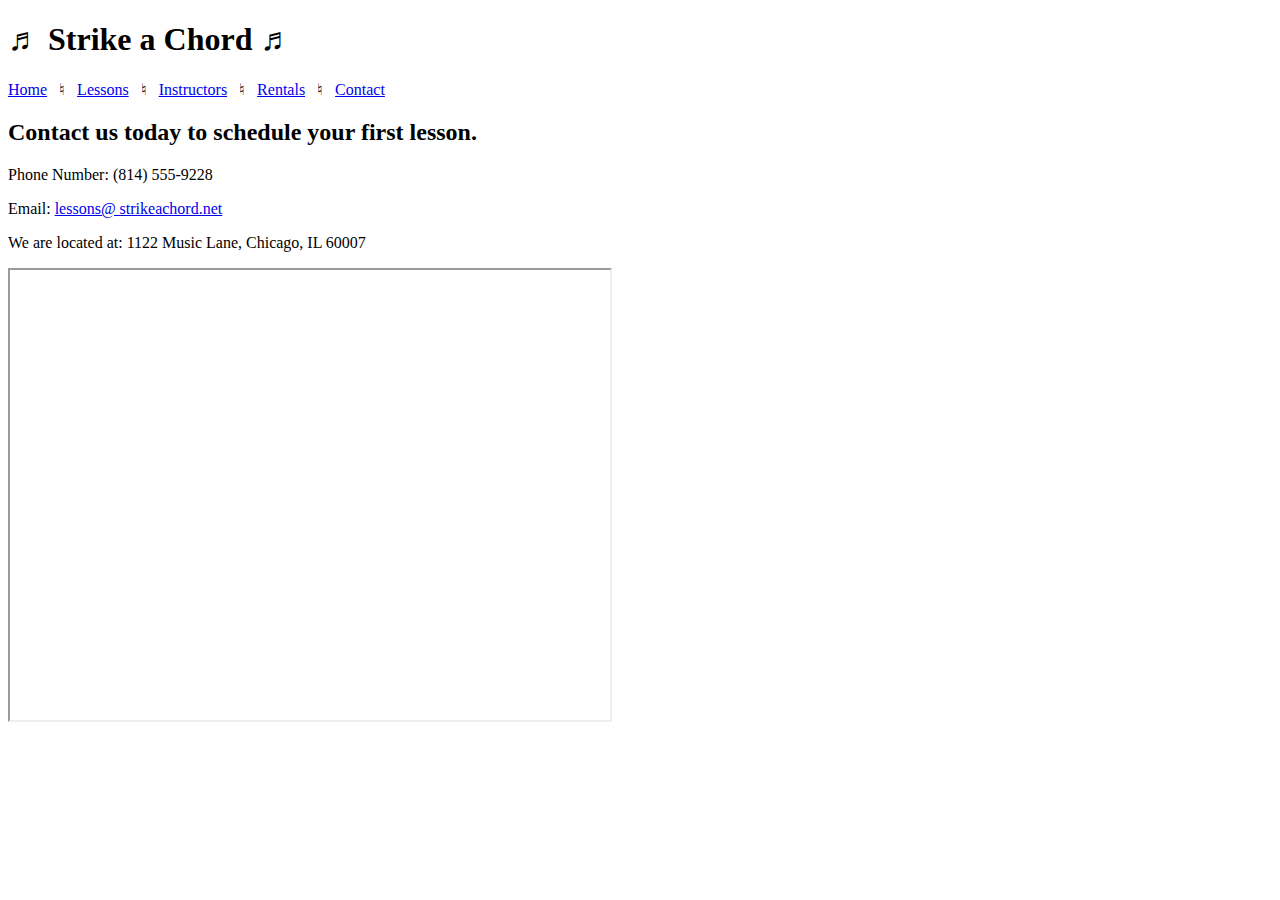
==== contact.html @ cfaee4ca "added ch3 lab files" ====
<!DOCTYPE html>
<!-- 	
	Student Name: Alexander Recinos
	File Name: contact.html
	Date: 09/19/2021
-->
<html lang="en">
<head>
	<title>Strike a Chord: Contact</title>
	<meta charset="utf-8">
</head>
<body>
	<header><h1>&#9836; Strike a Chord &#9836;</h1></header>
	<nav>
    <p>
      <a href="index.html">Home</a> &nbsp; &#9838; &nbsp;  
      <a href="lessons.html">Lessons</a> &nbsp; &#9838; &nbsp;
      <a href="instructors.html">Instructors</a> &nbsp; &#9838; &nbsp; 
      <a href="rentals.html">Rentals</a> &nbsp; &#9838; &nbsp; 
      <a href="contact.html">Contact</a>
    </p> 
	</nav>
	<!-- Use the main area to add the main content to the webpage -->
	<main>
    <div id=contact>
      <h2>Contact us today to schedule your first lesson.</h2>
      <p>Phone Number: (814) 555-9228</p>
      <p>Email: <a href=”mailto:lessons@strikeachord.net”>lessons@ strikeachord.net</a></p>       
      <p>We are located at: 1122 Music Lane, Chicago, IL 60007</p>
     <iframe src="https://www.google.com/maps/embed?pb=!1m18!1m12!1m3!1d380513.7160580949!2d-88.01215278051977!3d41.83339249282865!2m3!1f0!2f0!3f0!3m2!1i1024!2i768!4f13.1!3m3!1m2!1s0x880e2c3cd0f4cbed%3A0xafe0a6ad09c0c000!2sChicago%2C+IL!5e0!3m2!1sen!2sus!4v1558660826146!5m2!1sen!2sus" width=600 height=450 allow=fullscreen> 
    </div>
	</main>
	<footer><p>&copy; Copyright 2021. All Rights Reserved.</p>
		<p><a href=mailto:lessons@strikeachord.net>lessons@strikeachord.net</a></p>
	</footer>
</body>
</html>
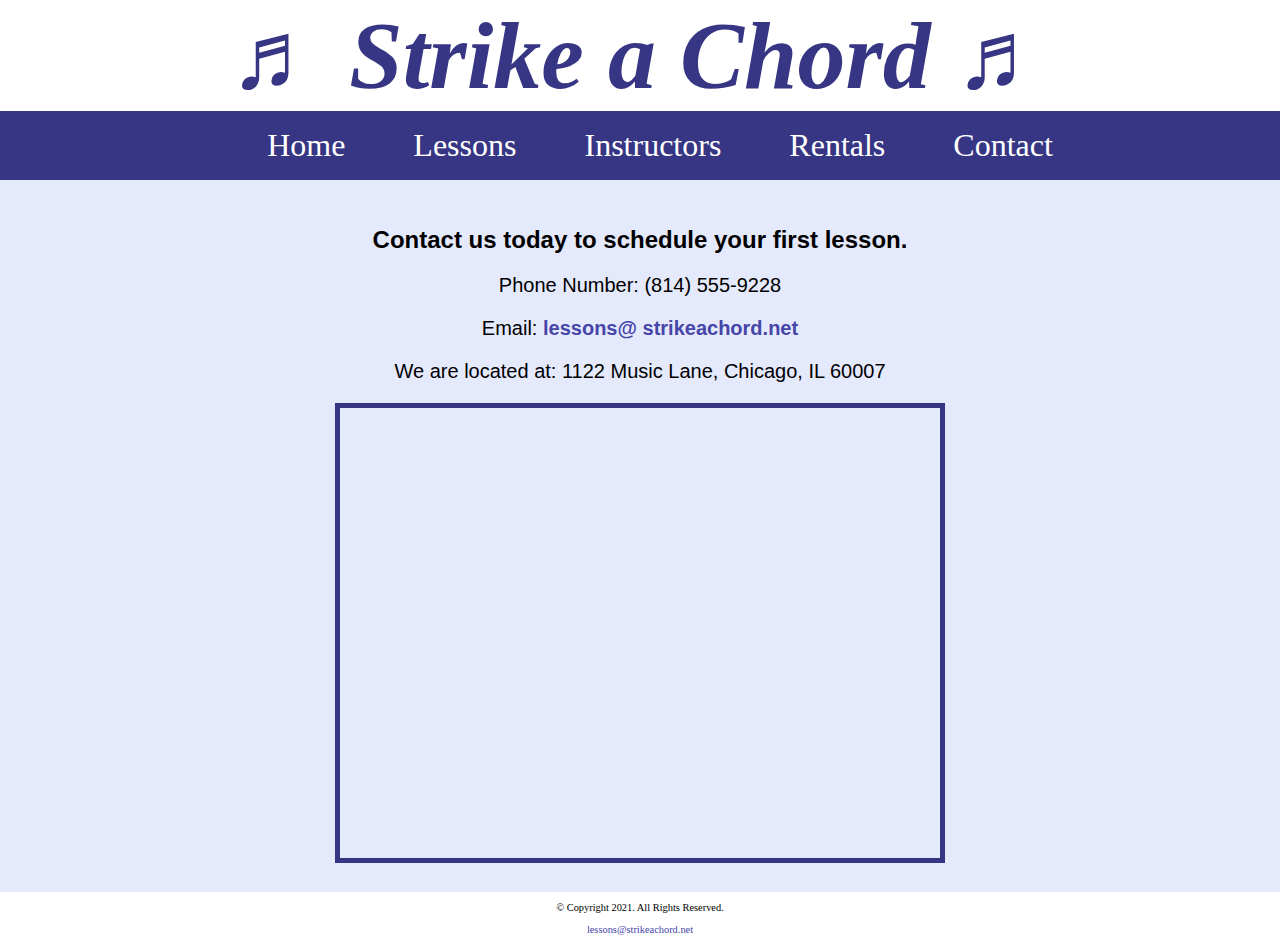
==== commit 99aed8f7: "added ch4 files" ====
--- a/contact.html
+++ b/contact.html
@@ -2,23 +2,24 @@
 <!-- 	
 	Student Name: Alexander Recinos
 	File Name: contact.html
-	Date: 09/19/2021
+	Date: 09/24/2021
 -->
 <html lang="en">
 <head>
 	<title>Strike a Chord: Contact</title>
 	<meta charset="utf-8">
+  <link rel="stylesheet" href="css/styles.css"> 
 </head>
 <body>
 	<header><h1>&#9836; Strike a Chord &#9836;</h1></header>
 	<nav>
-    <p>
-      <a href="index.html">Home</a> &nbsp; &#9838; &nbsp;  
-      <a href="lessons.html">Lessons</a> &nbsp; &#9838; &nbsp;
-      <a href="instructors.html">Instructors</a> &nbsp; &#9838; &nbsp; 
-      <a href="rentals.html">Rentals</a> &nbsp; &#9838; &nbsp; 
-      <a href="contact.html">Contact</a>
-    </p> 
+    <ul>
+      <li><a href="index.html">Home</a></li>
+      <li><a href="lessons.html">Lessons</a></li>
+      <li><a href="instructors.html">Instructors</a></li>
+      <li><a href="rentals.html">Rentals</a></li>
+      <li><a href="contact.html">Contact</a></li>
+    </ul> 
 	</nav>
 	<!-- Use the main area to add the main content to the webpage -->
 	<main>
@@ -27,7 +28,7 @@
       <p>Phone Number: (814) 555-9228</p>
       <p>Email: <a href=”mailto:lessons@strikeachord.net”>lessons@ strikeachord.net</a></p>       
       <p>We are located at: 1122 Music Lane, Chicago, IL 60007</p>
-     <iframe src="https://www.google.com/maps/embed?pb=!1m18!1m12!1m3!1d380513.7160580949!2d-88.01215278051977!3d41.83339249282865!2m3!1f0!2f0!3f0!3m2!1i1024!2i768!4f13.1!3m3!1m2!1s0x880e2c3cd0f4cbed%3A0xafe0a6ad09c0c000!2sChicago%2C+IL!5e0!3m2!1sen!2sus!4v1558660826146!5m2!1sen!2sus" width=600 height=450 allow=fullscreen> 
+     <iframe width=600 height=450 allow=fullscreen class="map" src="https://www.google.com/maps/embed?pb=!1m18!1m12!1m3!1d380513.7160580949!2d-88.01215278051977!3d41.83339249282865!2m3!1f0!2f0!3f0!3m2!1i1024!2i768!4f13.1!3m3!1m2!1s0x880e2c3cd0f4cbed%3A0xafe0a6ad09c0c000!2sChicago%2C+IL!5e0!3m2!1sen!2sus!4v1558660826146!5m2!1sen!2sus"></iframe> 
     </div>
 	</main>
 	<footer><p>&copy; Copyright 2021. All Rights Reserved.</p>
@@ -35,3 +36,4 @@
 	</footer>
 </body>
 </html>
+
--- a/css/styles.css
+++ b/css/styles.css
@@ -0,0 +1,109 @@
+/*
+Author: Alexander Recinos
+File Name: styles.css
+Date: 09/24/2021
+*/
+
+/* CSS Reset */
+body, header, nav, main, footer, img, h1 {
+    margin: 0;
+    padding: 0;
+    border: 0;
+}
+
+/* Style rule for images */
+img {
+    max-width: 100%;
+    display: block;
+}
+
+/* Style rules for header content */
+header {
+    text-align: center;
+    font-size: 3em;
+    color: #373684;
+}
+ 
+header h1 {
+    font-style: italic;
+}
+
+/* Style rules for navigation area */
+nav {
+    background-color: #373684;
+}
+ 
+nav ul {
+    list-style-type: none;
+    margin: 0;
+    text-align: center;
+}
+ 
+nav li {
+    display: inline-block;
+    font-size: 2em;
+}
+ 
+nav li a {
+    display: block;
+    color: #fff;
+    text-align: center;
+    padding: 0.5em 1em;
+    text-decoration: none;
+}
+
+/* Style rules for main content */
+main {
+    padding: 2%;
+    background-color: #e5e9fc;
+    overflow: auto;
+    font-family: Verdana, Arial, sans-serif;
+}
+ 
+main p {
+    font-size: 1.25em;
+}
+ 
+.action {
+    font-size: 1.75em;
+    color: #373684; 
+    font-weight: bold;
+}
+
+#piano, #guitar, #violin {
+     width: 29%;
+     float: left;
+     margin: 0 2%;
+}
+ 
+#info {
+    clear: left;
+    background-color: #c0caf7;
+    padding: 1% 2%;
+}
+
+#contact {
+    text-align: center;
+}
+ 
+#contact a {
+    color: #4645a8;
+    text-decoration: none;
+    font-weight: bold;
+}
+ 
+.map {
+    border: 5px solid #373684;
+}
+
+/* Style rules for footer content */
+footer {
+    text-align: center;
+    font-size: 0.65em;
+    clear: left;  
+}
+ 
+footer a {
+    color: #4645a8;
+    text-decoration: none;
+}
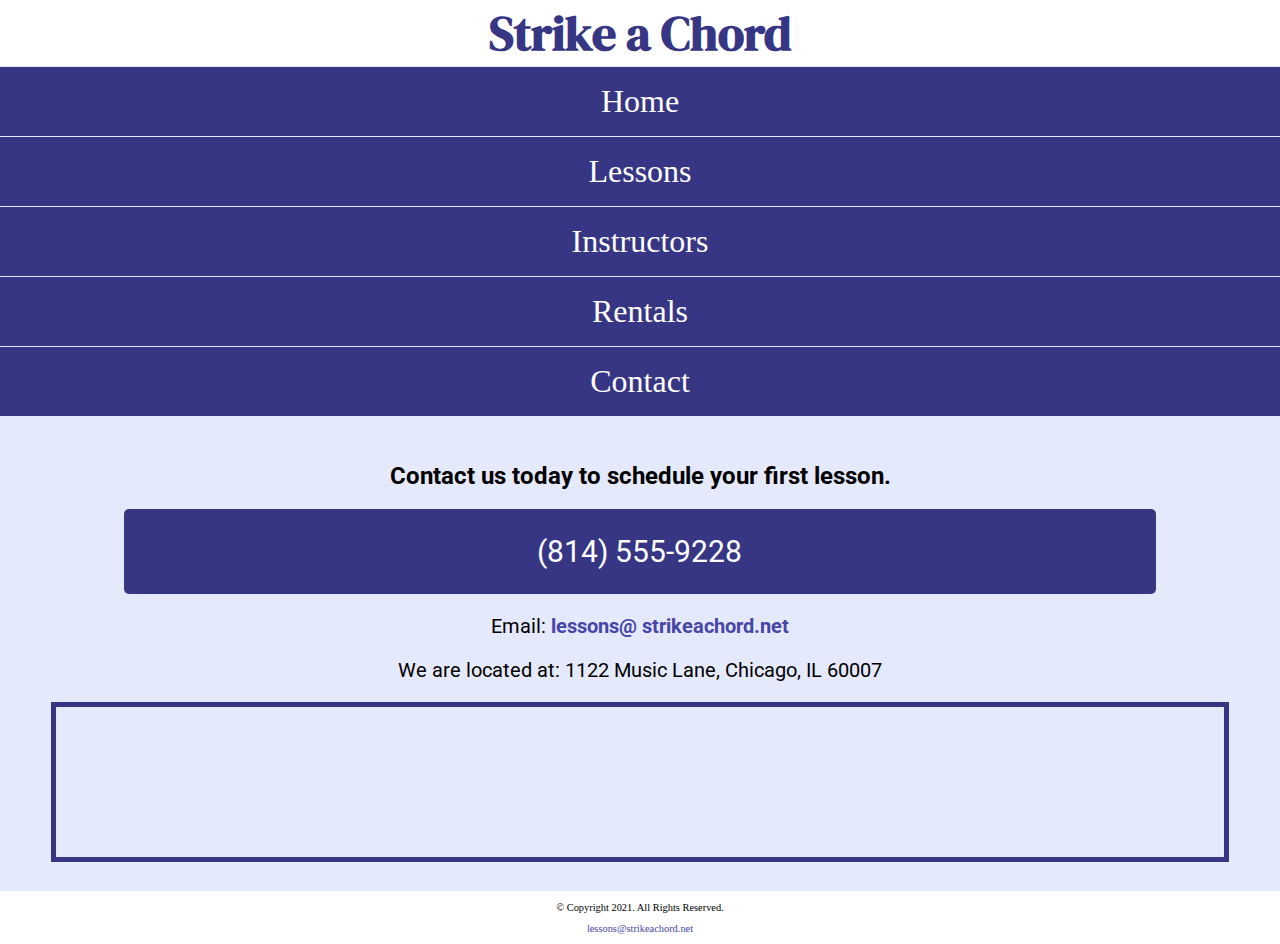
==== commit 3dd05779: "added ch5 files" ====
--- a/contact.html
+++ b/contact.html
@@ -9,9 +9,13 @@
 	<title>Strike a Chord: Contact</title>
 	<meta charset="utf-8">
   <link rel="stylesheet" href="css/styles.css"> 
+  <meta name="viewport" content="width=device-width, initial-scale=1.0">
+  <link rel="preconnect" href="https://fonts.googleapis.com">
+  <link rel="preconnect" href="https://fonts.gstatic.com" crossorigin>
+  <link href="https://fonts.googleapis.com/css2?family=DM+Serif+Display:ital@1&family=Roboto&display=swap" rel="stylesheet">
 </head>
 <body>
-	<header><h1>&#9836; Strike a Chord &#9836;</h1></header>
+	<header><h1><span class="tab-desk">&#9836;</span> Strike a Chord <span class="tab-desk">&#9836;</span></h1></header>
 	<nav>
     <ul>
       <li><a href="index.html">Home</a></li>
@@ -25,8 +29,8 @@
 	<main>
     <div id=contact>
       <h2>Contact us today to schedule your first lesson.</h2>
-      <p>Phone Number: (814) 555-9228</p>
-      <p>Email: <a href=”mailto:lessons@strikeachord.net”>lessons@ strikeachord.net</a></p>       
+      <p class="tel-link"><a href="(814) 555-9228"> (814) 555-9228 </a></p>
+      <p>Email: <a href=”mailto:lessons@strikeachord.net” class="email-link">lessons@ strikeachord.net</a></p>       
       <p>We are located at: 1122 Music Lane, Chicago, IL 60007</p>
      <iframe width=600 height=450 allow=fullscreen class="map" src="https://www.google.com/maps/embed?pb=!1m18!1m12!1m3!1d380513.7160580949!2d-88.01215278051977!3d41.83339249282865!2m3!1f0!2f0!3f0!3m2!1i1024!2i768!4f13.1!3m3!1m2!1s0x880e2c3cd0f4cbed%3A0xafe0a6ad09c0c000!2sChicago%2C+IL!5e0!3m2!1sen!2sus!4v1558660826146!5m2!1sen!2sus"></iframe> 
     </div>
--- a/css/styles.css
+++ b/css/styles.css
@@ -5,7 +5,7 @@
 */
 
 /* CSS Reset */
-body, header, nav, main, footer, img, h1 {
+body, header, nav, main, footer, img, h1, ul {
     margin: 0;
     padding: 0;
     border: 0;
@@ -17,15 +17,23 @@
     display: block;
 }
 
+/* Style rules for mobile viewport */
+
+
+/* Hide tab-desk class */
+.tab-desk {
+    display: none;
+}
+
 /* Style rules for header content */
 header {
     text-align: center;
-    font-size: 3em;
+    font-size: 1.5em;
     color: #373684;
 }
  
 header h1 {
-    font-style: italic;
+    font-family: 'DM Serif Display', serif;
 }
 
 /* Style rules for navigation area */
@@ -35,13 +43,13 @@
  
 nav ul {
     list-style-type: none;
-    margin: 0;
     text-align: center;
 }
  
 nav li {
-    display: inline-block;
+    display: block;
     font-size: 2em;
+    border-top: 1px solid #e5e9fc;
 }
  
 nav li a {
@@ -57,7 +65,7 @@
     padding: 2%;
     background-color: #e5e9fc;
     overflow: auto;
-    font-family: Verdana, Arial, sans-serif;
+    font-family: 'Roboto', sans-serif;
 }
  
 main p {
@@ -65,14 +73,12 @@
 }
  
 .action {
-    font-size: 1.75em;
+    font-size: 1.25em;
     color: #373684; 
     font-weight: bold;
 }
 
 #piano, #guitar, #violin {
-     width: 29%;
-     float: left;
      margin: 0 2%;
 }
  
@@ -82,11 +88,34 @@
     padding: 1% 2%;
 }
 
+#info ul {
+  margin-left: 10%;
+}
+
+.round {
+  border-radius: 8px;
+}
+
 #contact {
     text-align: center;
 }
+
+.tel-link {
+    background-color: #373684;
+        padding: 2%;
+        margin: 0 auto;
+        width: 80%;
+        text-align: center;
+        border-radius: 5px;
+} 
+.tel-link a {
+    color: #fff;
+        text-decoration: none;
+        font-size: 1.5em;
+        display: block;
+}
  
-#contact a {
+#contact .email-link {
     color: #4645a8;
     text-decoration: none;
     font-weight: bold;
@@ -94,6 +123,8 @@
  
 .map {
     border: 5px solid #373684;
+    width: 95%;
+    height: 50%;
 }
 
 /* Style rules for footer content */
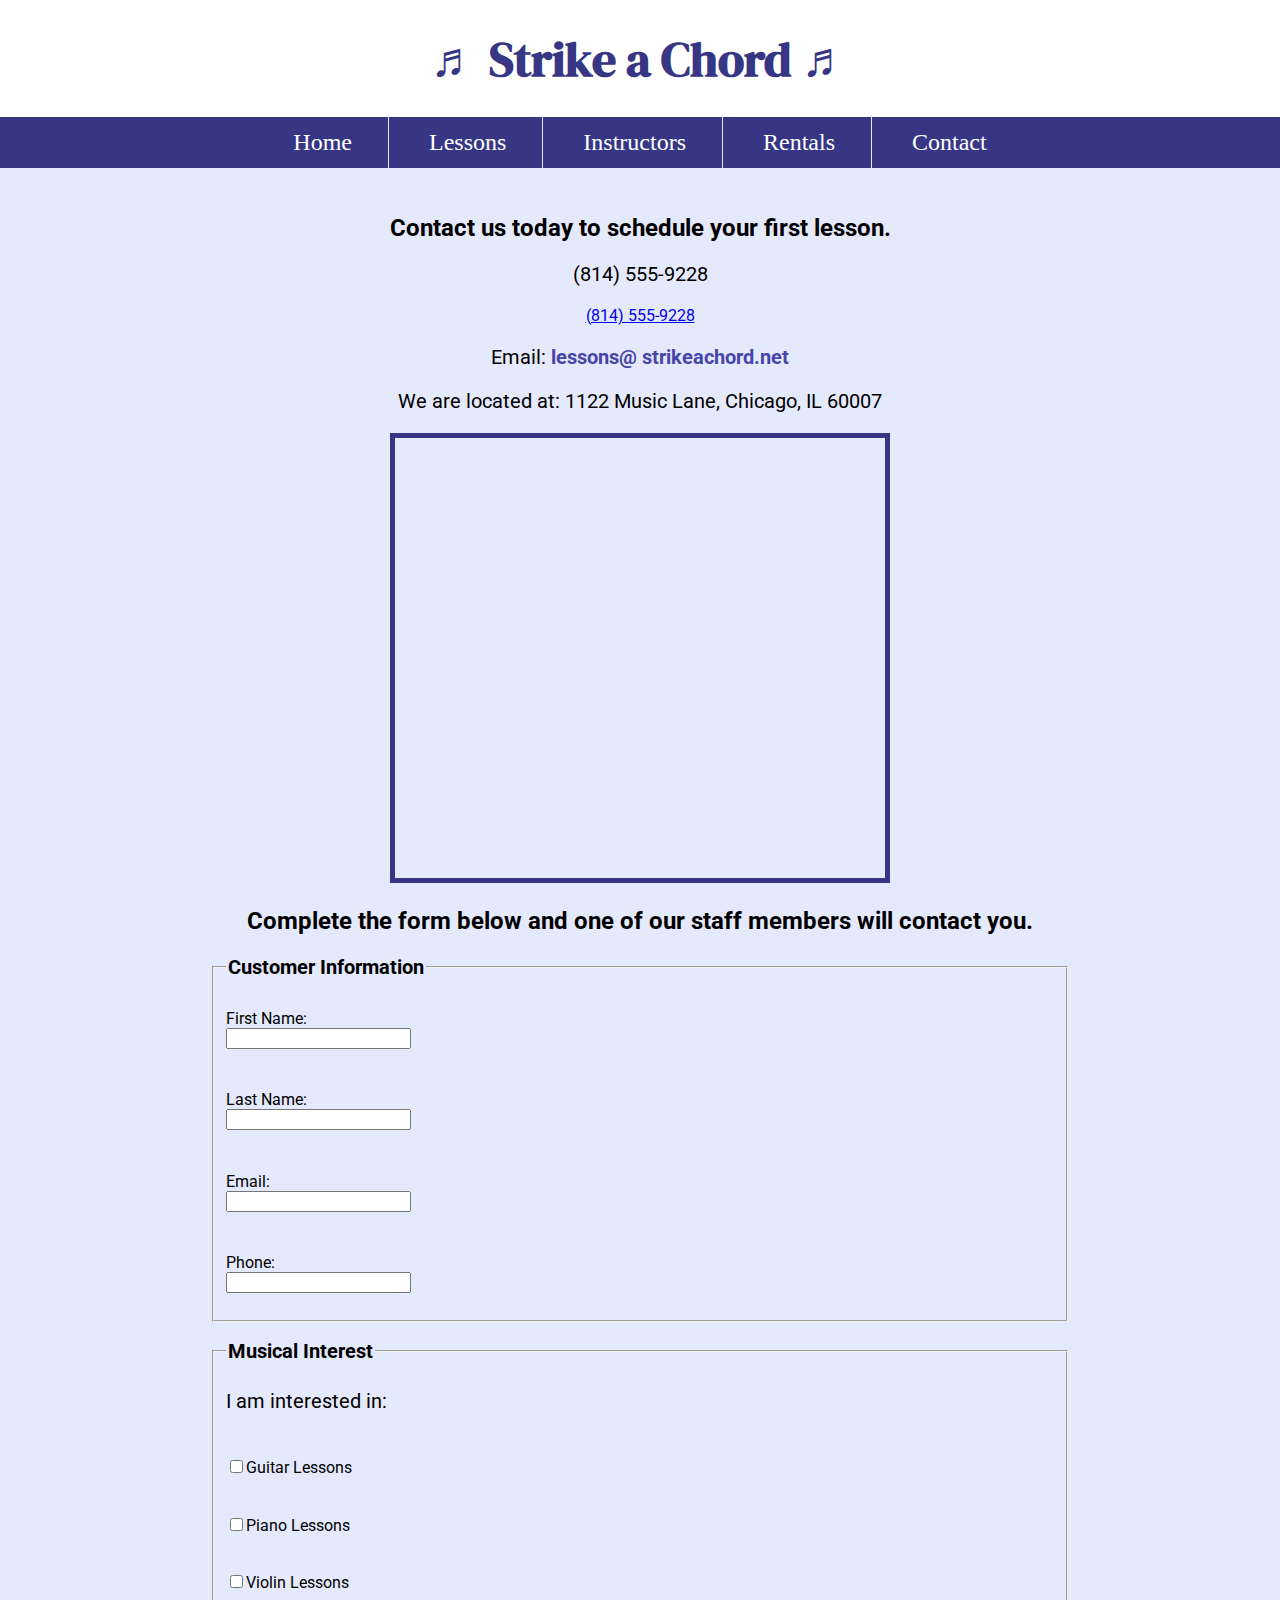
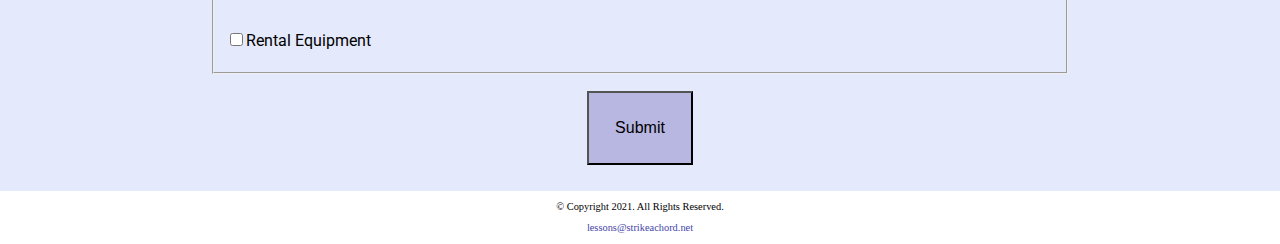
==== commit f3a561ca: "adding files completed to page 3 step 3" ====
--- a/contact.html
+++ b/contact.html
@@ -8,11 +8,13 @@
 <head>
 	<title>Strike a Chord: Contact</title>
 	<meta charset="utf-8">
-  <link rel="stylesheet" href="css/styles.css"> 
+  <link rel="stylesheet" href="css/styles.css">
   <meta name="viewport" content="width=device-width, initial-scale=1.0">
-  <link rel="preconnect" href="https://fonts.googleapis.com">
-  <link rel="preconnect" href="https://fonts.gstatic.com" crossorigin>
-  <link href="https://fonts.googleapis.com/css2?family=DM+Serif+Display:ital@1&family=Roboto&display=swap" rel="stylesheet">
+  <link href="https://fonts.googleapis.com/css?family=DM+Serif+Display:400i|Roboto&display=swap" rel="stylesheet">
+  <link rel="shortcut icon" href="images/favicon.ico">
+  <link rel="icon" type="image/png" sizes="32x32" href="images/favicon-32.png">
+  <link rel="apple-touch-icon" sizes="180x180" href="images/apple-touch-icon.png">
+  <link rel="icon" sizes="192x192" href="images/android-chrome-192.png">
 </head>
 <body>
 	<header><h1><span class="tab-desk">&#9836;</span> Strike a Chord <span class="tab-desk">&#9836;</span></h1></header>
@@ -29,10 +31,31 @@
 	<main>
     <div id=contact>
       <h2>Contact us today to schedule your first lesson.</h2>
-      <p class="tel-link"><a href="(814) 555-9228"> (814) 555-9228 </a></p>
+      <p class="tel-link mobile"><p class="tab-desk">(814) 555-9228</p><a href="(814) 555-9228"> (814) 555-9228 </a></p>
       <p>Email: <a href=”mailto:lessons@strikeachord.net” class="email-link">lessons@ strikeachord.net</a></p>       
       <p>We are located at: 1122 Music Lane, Chicago, IL 60007</p>
      <iframe width=600 height=450 allow=fullscreen class="map" src="https://www.google.com/maps/embed?pb=!1m18!1m12!1m3!1d380513.7160580949!2d-88.01215278051977!3d41.83339249282865!2m3!1f0!2f0!3f0!3m2!1i1024!2i768!4f13.1!3m3!1m2!1s0x880e2c3cd0f4cbed%3A0xafe0a6ad09c0c000!2sChicago%2C+IL!5e0!3m2!1sen!2sus!4v1558660826146!5m2!1sen!2sus"></iframe> 
+    </div>
+    <div id="form">
+      <h2>Complete the form below and one of our staff members will contact you.</h2>
+      <form class="form-grid">  <!-- Start Form -->  
+      <fieldset>
+        <legend>Customer Information</legend>
+        <label for="fName">First Name:</label><input type="text" name="fName" id="fName">
+        <label for="lName">Last Name:</label><input type="text" name="lName" id="lName"> 
+        <label for="email">Email:</label><input type="email" name="email" id="email">
+        <label for="phone">Phone:</label><input type="tel" id="phone" name="phone">
+      </fieldset>
+      <fieldset>
+        <legend>Musical Interest</legend>
+        <p>I am interested in:</p>
+        <label for="guitarles"><input type="checkbox" name="interest" id="guitarles" value="Guitar Lessons">Guitar Lessons</label>
+        <label for="piano"><input type="checkbox" name="interest" id="pianoles" value="Piano Lessons">Piano Lessons</label>
+        <label for="violin"><input type="checkbox" name="interest" id="violinles" value="Violin Lessons">Violin Lessons</label>
+        <label for="rent"><input type="checkbox" name="interest"  id="rent" value="Rental Equipment">Rental Equipment</label>
+        </fieldset>
+        <input type="submit"  id="submit"  value="Submit"  class="btn">
+      </form>
     </div>
 	</main>
 	<footer><p>&copy; Copyright 2021. All Rights Reserved.</p>
--- a/css/styles.css
+++ b/css/styles.css
@@ -1,11 +1,11 @@
 /*
 Author: Alexander Recinos
 File Name: styles.css
-Date: 09/24/2021
+Date: 10/21/2021
 */
 
 /* CSS Reset */
-body, header, nav, main, footer, img, h1, ul {
+body, header, nav, main, footer, img, h1, ul, section, aside, figure, figcaption {
     margin: 0;
     padding: 0;
     border: 0;
@@ -17,8 +17,39 @@
     display: block;
 }
 
-/* Style rules for mobile viewport */
-
+/* Style rule for box sizing applies to all elements */  
+* {  
+    box-sizing: border-box; 
+}   
+
+/* Style rules for mobile viewport */ 
+  aside {
+    text-align: center;
+    font-size: 1.5em;
+    font-weight: bold;
+    color: #373684;
+    text-shadow: 3px 3px 10px #8280cb;
+  }
+
+  figure {
+    position: relative;
+    max-width: 275px;
+    margin: 2% auto;
+    border: 8px solid #373684;
+  }
+
+  figcaption {
+    position: absolute;
+    bottom: 0;
+    background: rgba(55, 54, 132, 0.7);
+    color: #fff;
+    width: 100%;
+    padding: 5% 0;
+    text-align: center;
+    font-family: Verdana, Arial, sans-serif;
+    font-size: 1.5em;
+    font-weight: bold;
+  }
 
 /* Hide tab-desk class */
 .tab-desk {
@@ -96,7 +127,7 @@
   border-radius: 8px;
 }
 
-#contact {
+#contact, #rental h2, #form h2 {
     text-align: center;
 }
 
@@ -127,6 +158,58 @@
     height: 50%;
 }
 
+/* Style rules for table elements */
+table {
+    border: 1px solid #373684;
+    border-collapse: collapse;
+    margin: 0 auto;
+    width: 100%;
+}
+ 
+caption {
+    font-size: 1.5em;
+    font-weight: bold; 
+    padding: 1%;
+}
+ 
+th, td {
+    border: 1px solid #373684;
+    padding: 2%; 
+}
+ 
+th {
+    background-color: #373684;
+    color: #fff;
+    font-size: 1.15em;
+}
+ 
+tr:nth-child(odd) {
+    background-color: #b7b7e1;  
+}
+
+/* Style rules for form elements */
+fieldset, input {
+  margin-bottom: 2%;
+}
+
+fieldset legend {
+  font-weight: bold;
+  font-size: 1.25em;
+}
+
+label {
+  display: block;
+  padding-top: 3%;
+}
+
+form #submit {
+  margin: 0 auto;
+  display: block;
+  padding: 3%;
+  background-color: #b7b7e1;
+  font-size: 1em;
+}
+
 /* Style rules for footer content */
 footer {
     text-align: center;
@@ -138,3 +221,120 @@
     color: #4645a8;
     text-decoration: none;
 }
+
+/* Media Query for Tablet Viewport */
+@media screen and (min-width: 550px), print { 
+  /* Tablet Viewport: Show tab-desk class, hide mobile class */  
+  .tab-desk {
+      display: block;
+  } 
+  .mobile {
+      display: none;  
+  } 
+  
+  /* Tablet Viewport: Style rule for header content */     
+  span.tab-desk {
+      display: inline;
+  } 
+
+  nav li a {
+    padding-top: 0.25em;
+    padding-bottom: 0.25em;
+    padding-left: 0.5em;
+    padding-right: 0.5em;
+  }
+
+  .grid {
+    display: grid;
+    grid-gap: 20px;
+  }
+
+  aside {
+    grid-column: 1 /span 2;
+  }
+
+  /* Tablet Viewport: Style rules for nav area */
+  nav li {
+    border-top: none;
+    display: inline-block;
+    font-size: 1.5em;
+    border-right: 1px solid #e5e9fc;
+  }
+
+  nav li:last-child {
+    border-right: none;
+  }
+  
+  /* Tablet Viewport: Style rule for map */
+  .map {
+    width: 500px;
+    height: 450px;
+  }
+
+  /* Tablet Viewport: Style rule for form element */
+  form {
+    width: 70%;
+    margin: 0 auto;
+  }
+
+}
+
+/* Media Query for Desktop Viewport */
+@media screen and (min-width: 769px), print {
+  
+  /* Desktop Viewport: Style rule for header */
+  header {
+    padding: 2%;
+  }
+
+/* Desktop Viewport: Style rules for nav area */
+  nav li a {
+    padding-top: 0.5em;
+    padding-bottom: 0.5em;
+    padding-left: 1.5em;
+    padding-right: 1.5em;
+  } 
+
+  nav li a:hover {
+    color: #373684;
+    background-color: #e5e9fc;
+  }
+  
+  /* Desktop Viewport: Style Rules for main content */
+  #info ul {
+    margin-left: 5%;
+  }
+  
+  main h3 {
+    font-size: 1.5em;
+  }
+
+  #piano, #guitar, #violin {
+    width: 29%;
+    float: left;
+    margin-top: 0;
+    margin-bottom: 0;
+    margin-left: 2%;
+    margin-right: 2%;
+  }
+
+  .grid {
+    grid-template-columns: 4fr;
+  }
+
+  figcaption {
+    font-size: 1em;
+  }
+
+  aside {
+    grid-column: 1 /span 4;
+  }
+}
+
+/* Media Query for Print */
+@media print {
+  body {
+    background-color: #fff;
+    color: #000;
+  }
+}
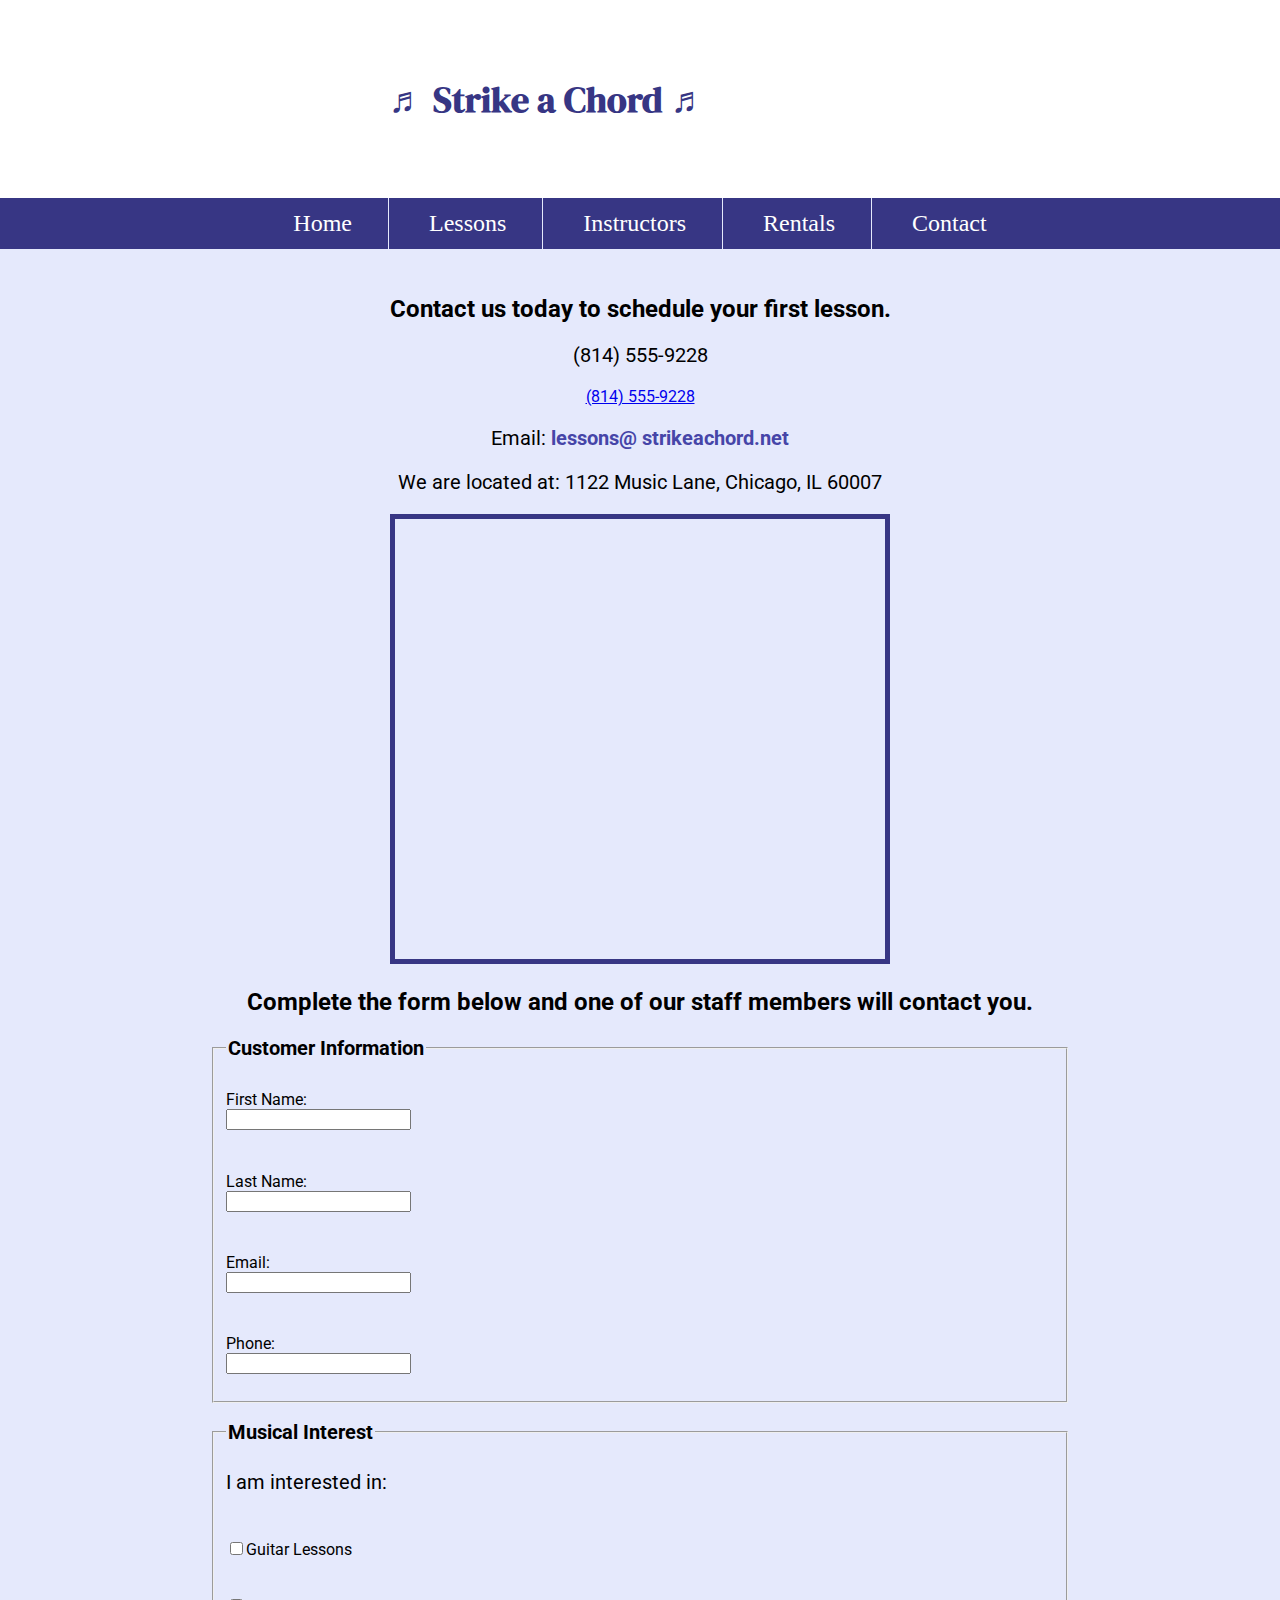
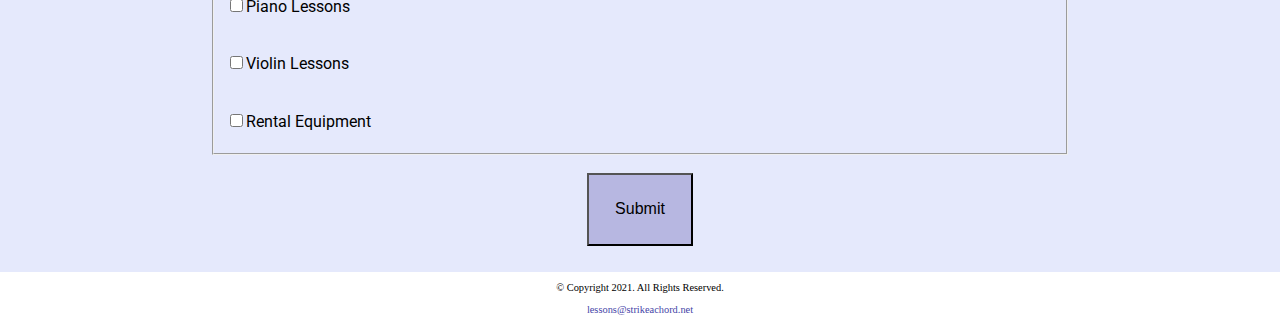
==== commit a7e0729d: "added complete ch10 files, made many e extra fixes" ====
--- a/contact.html
+++ b/contact.html
@@ -5,62 +5,94 @@
 	Date: 09/24/2021
 -->
 <html lang="en">
-<head>
-	<title>Strike a Chord: Contact</title>
-	<meta charset="utf-8">
-  <link rel="stylesheet" href="css/styles.css">
-  <meta name="viewport" content="width=device-width, initial-scale=1.0">
-  <link href="https://fonts.googleapis.com/css?family=DM+Serif+Display:400i|Roboto&display=swap" rel="stylesheet">
-  <link rel="shortcut icon" href="images/favicon.ico">
-  <link rel="icon" type="image/png" sizes="32x32" href="images/favicon-32.png">
-  <link rel="apple-touch-icon" sizes="180x180" href="images/apple-touch-icon.png">
-  <link rel="icon" sizes="192x192" href="images/android-chrome-192.png">
-</head>
-<body>
-	<header><h1><span class="tab-desk">&#9836;</span> Strike a Chord <span class="tab-desk">&#9836;</span></h1></header>
-	<nav>
-    <ul>
-      <li><a href="index.html">Home</a></li>
-      <li><a href="lessons.html">Lessons</a></li>
-      <li><a href="instructors.html">Instructors</a></li>
-      <li><a href="rentals.html">Rentals</a></li>
-      <li><a href="contact.html">Contact</a></li>
-    </ul> 
-	</nav>
-	<!-- Use the main area to add the main content to the webpage -->
-	<main>
-    <div id=contact>
-      <h2>Contact us today to schedule your first lesson.</h2>
-      <p class="tel-link mobile"><p class="tab-desk">(814) 555-9228</p><a href="(814) 555-9228"> (814) 555-9228 </a></p>
-      <p>Email: <a href=”mailto:lessons@strikeachord.net” class="email-link">lessons@ strikeachord.net</a></p>       
-      <p>We are located at: 1122 Music Lane, Chicago, IL 60007</p>
-     <iframe width=600 height=450 allow=fullscreen class="map" src="https://www.google.com/maps/embed?pb=!1m18!1m12!1m3!1d380513.7160580949!2d-88.01215278051977!3d41.83339249282865!2m3!1f0!2f0!3f0!3m2!1i1024!2i768!4f13.1!3m3!1m2!1s0x880e2c3cd0f4cbed%3A0xafe0a6ad09c0c000!2sChicago%2C+IL!5e0!3m2!1sen!2sus!4v1558660826146!5m2!1sen!2sus"></iframe> 
-    </div>
-    <div id="form">
-      <h2>Complete the form below and one of our staff members will contact you.</h2>
-      <form class="form-grid">  <!-- Start Form -->  
-      <fieldset>
-        <legend>Customer Information</legend>
-        <label for="fName">First Name:</label><input type="text" name="fName" id="fName">
-        <label for="lName">Last Name:</label><input type="text" name="lName" id="lName"> 
-        <label for="email">Email:</label><input type="email" name="email" id="email">
-        <label for="phone">Phone:</label><input type="tel" id="phone" name="phone">
-      </fieldset>
-      <fieldset>
-        <legend>Musical Interest</legend>
-        <p>I am interested in:</p>
-        <label for="guitarles"><input type="checkbox" name="interest" id="guitarles" value="Guitar Lessons">Guitar Lessons</label>
-        <label for="piano"><input type="checkbox" name="interest" id="pianoles" value="Piano Lessons">Piano Lessons</label>
-        <label for="violin"><input type="checkbox" name="interest" id="violinles" value="Violin Lessons">Violin Lessons</label>
-        <label for="rent"><input type="checkbox" name="interest"  id="rent" value="Rental Equipment">Rental Equipment</label>
-        </fieldset>
-        <input type="submit"  id="submit"  value="Submit"  class="btn">
-      </form>
-    </div>
-	</main>
-	<footer><p>&copy; Copyright 2021. All Rights Reserved.</p>
-		<p><a href=mailto:lessons@strikeachord.net>lessons@strikeachord.net</a></p>
-	</footer>
-</body>
+  
+  <head>
+    <title>Strike a Chord: Contact</title>
+    <meta charset="utf-8">
+    <link rel="stylesheet" href="css/styles.css">
+    <meta name="viewport" content="width=device-width, initial-scale=1.0">
+    <link href="https://fonts.googleapis.com/css?family=DM+Serif+Display:400i|Roboto&display=swap" rel="stylesheet">
+    <link rel="shortcut icon" href="images/favicon.ico">
+    <link rel="icon" type="image/png" sizes="32x32" href="images/favicon-32.png">
+    <link rel="apple-touch-icon" sizes="180x180" href="images/apple-touch-icon.png">
+    <link rel="icon" sizes="192x192" href="images/android-chrome-192.png">
+  </head>
+
+  <body>
+<!-- Mobile Nav -->  
+    <nav class="mobile-nav">
+        <div id="menu-links">
+            <a href="index.html">Home</a>
+            <a href="lessons.html">Lessons</a>
+            <a href="instructors.html">Instructors</a>
+            <a href="rentals.html">Rentals</a>
+            <a href="contact.html">Contact Us</a>
+        </div>
+        <a class="menu-icon" onclick="hamburger()">
+            <div>&#9776;</div>
+        </a>
+    </nav>
+
+    <header>
+      <h1>
+        <span class="tab-desk">&#9836;</span> Strike a Chord <span class="tab-desk">&#9836;</span>
+      </h1>
+    </header>
+
+    <nav class="tab-desk">
+      <ul>
+        <li><a href="index.html">Home</a></li>
+        <li><a href="lessons.html">Lessons</a></li>
+        <li><a href="instructors.html">Instructors</a></li>
+        <li><a href="rentals.html">Rentals</a></li>
+        <li><a href="contact.html">Contact</a></li>
+      </ul> 
+    </nav>
+
+<!-- Use the main area to add the main content to the webpage -->
+    <main>
+      <div id=contact>
+        <h2>Contact us today to schedule your first lesson.</h2>
+        <p class="tel-link mobile"><p class="tab-desk">(814) 555-9228</p><a href="(814) 555-9228"> (814) 555-9228 </a></p>
+        <p>Email: <a href=”mailto:lessons@strikeachord.net” class="email-link">lessons@ strikeachord.net</a></p>       
+        <p>We are located at: 1122 Music Lane, Chicago, IL 60007</p>
+        <iframe width=600 height=450 allow=fullscreen class="map" src="https://www.google.com/maps/embed?pb=!1m18!1m12!1m3!1d380513.7160580949!2d-88.01215278051977!3d41.83339249282865!2m3!1f0!2f0!3f0!3m2!1i1024!2i768!4f13.1!3m3!1m2!1s0x880e2c3cd0f4cbed%3A0xafe0a6ad09c0c000!2sChicago%2C+IL!5e0!3m2!1sen!2sus!4v1558660826146!5m2!1sen!2sus">
+        </iframe> 
+      </div>
+
+      <div id="form">
+        <h2>Complete the form below and one of our staff members will contact you.</h2>
+        <form class="form-grid">  <!-- Start Form -->  
+          
+          <fieldset>
+            <legend>Customer Information</legend>
+            <label for="fName">First Name:</label><input type="text" name="fName" id="fName">
+            <label for="lName">Last Name:</label><input type="text" name="lName" id="lName"> 
+            <label for="email">Email:</label><input type="email" name="email" id="email">
+            <label for="phone">Phone:</label><input type="tel" id="phone" name="phone">
+          </fieldset>
+          
+          <fieldset>
+            <legend>Musical Interest</legend>
+            <p>I am interested in:</p>
+            <label for="guitarles"><input type="checkbox" name="interest" id="guitarles" value="Guitar Lessons">Guitar Lessons</label>
+            <label for="piano"><input type="checkbox" name="interest" id="pianoles" value="Piano Lessons">Piano Lessons</label>
+            <label for="violin"><input type="checkbox" name="interest" id="violinles" value="Violin Lessons">Violin Lessons</label>
+            <label for="rent"><input type="checkbox" name="interest"  id="rent" value="Rental Equipment">Rental Equipment</label>
+          </fieldset>
+
+          <input type="submit"  id="submit"  value="Submit"  class="btn">
+        </form>
+      </div>
+    </main>
+    
+    <footer>
+      <p>&copy; Copyright 2021. All Rights Reserved.</p>
+      <p><a href=mailto:lessons@strikeachord.net>lessons@strikeachord.net</a></p>
+    </footer>
+
+    <script src="scripts/script.js"></script>
+    
+  </body>
 </html>
 
--- a/css/styles.css
+++ b/css/styles.css
@@ -6,43 +6,42 @@
 
 /* CSS Reset */
 body, header, nav, main, footer, img, h1, ul, section, aside, figure, figcaption {
-    margin: 0;
-    padding: 0;
-    border: 0;
+  margin: 0;
+  padding: 0;
+  border: 0;
 }
 
 /* Style rule for images */
 img {
-    max-width: 100%;
-    display: block;
+  max-width: 100%;
+  display: block;
 }
 
 /* Style rule for box sizing applies to all elements */  
 * {  
-    box-sizing: border-box; 
+  box-sizing: border-box; 
 }   
 
 /* Style rules for mobile viewport */ 
-  aside {
-    text-align: center;
-    font-size: 1.5em;
-    font-weight: bold;
-    color: #373684;
+aside {
+    text-align: center;
+    font-size: 1.5em;
+    font-weight: bold;      color: #373684;
     text-shadow: 3px 3px 10px #8280cb;
-  }
-
-  figure {
+}
+
+figure {
     position: relative;
     max-width: 275px;
     margin: 2% auto;
     border: 8px solid #373684;
-  }
-
-  figcaption {
+}
+
+figcaption {
     position: absolute;
     bottom: 0;
     background: rgba(55, 54, 132, 0.7);
-    color: #fff;
+    color: #fff;      
     width: 100%;
     padding: 5% 0;
     text-align: center;
@@ -52,7 +51,7 @@
   }
 
 /* Hide tab-desk class */
-.tab-desk {
+.tab-desk, #menu-links {
     display: none;
 }
 
@@ -65,30 +64,36 @@
  
 header h1 {
     font-family: 'DM Serif Display', serif;
+    font-size: 1.5em;
+    padding: 4%;
+    margin-right: 15%;
 }
 
 /* Style rules for navigation area */
 nav {
     background-color: #373684;
 }
- 
-nav ul {
-    list-style-type: none;
-    text-align: center;
-}
- 
-nav li {
-    display: block;
+
+.mobile-nav a {
+    color: #fff;
+    text-align: center;
     font-size: 2em;
-    border-top: 1px solid #e5e9fc;
-}
- 
-nav li a {
-    display: block;
-    color: #fff;
-    text-align: center;
-    padding: 0.5em 1em;
     text-decoration: none;
+    padding: 3%;
+    display: block;
+}
+ 
+.mobile-nav a.menu-icon {
+    display: block;
+    position: absolute;
+    right: 0; 
+    top: 0;  
+}
+ 
+.menu-icon div {
+    height: 50px;
+    width: 50px;
+    background-color: #373684;
 }
 
 /* Style rules for main content */
@@ -110,7 +115,7 @@
 }
 
 #piano, #guitar, #violin {
-     margin: 0 2%;
+    margin: 0 2%;
 }
  
 #info {
@@ -120,11 +125,11 @@
 }
 
 #info ul {
-  margin-left: 10%;
+    margin-left: 10%;
 }
 
 .round {
-  border-radius: 8px;
+    border-radius: 8px;
 }
 
 #contact, #rental h2, #form h2 {
@@ -133,17 +138,17 @@
 
 .tel-link {
     background-color: #373684;
-        padding: 2%;
-        margin: 0 auto;
-        width: 80%;
-        text-align: center;
-        border-radius: 5px;
+    padding: 2%;
+    margin: 0 auto;
+    width: 80%;
+    text-align: center;
+    border-radius: 5px;
 } 
 .tel-link a {
     color: #fff;
-        text-decoration: none;
-        font-size: 1.5em;
-        display: block;
+    text-decoration: none;
+    font-size: 1.5em;
+    display: block;
 }
  
 #contact .email-link {
@@ -189,25 +194,25 @@
 
 /* Style rules for form elements */
 fieldset, input {
-  margin-bottom: 2%;
+    margin-bottom: 2%;
 }
 
 fieldset legend {
-  font-weight: bold;
-  font-size: 1.25em;
+    font-weight: bold;
+    font-size: 1.25em;
 }
 
 label {
-  display: block;
-  padding-top: 3%;
+    display: block;
+    padding-top: 3%;
 }
 
 form #submit {
-  margin: 0 auto;
-  display: block;
-  padding: 3%;
-  background-color: #b7b7e1;
-  font-size: 1em;
+    margin: 0 auto;
+    display: block;
+    padding: 3%;
+    background-color: #b7b7e1;
+    font-size: 1em;
 }
 
 /* Style rules for footer content */
@@ -228,7 +233,7 @@
   .tab-desk {
       display: block;
   } 
-  .mobile {
+  .mobile, .mobile-nav {
       display: none;  
   } 
   
@@ -238,43 +243,53 @@
   } 
 
   nav li a {
-    padding-top: 0.25em;
-    padding-bottom: 0.25em;
-    padding-left: 0.5em;
-    padding-right: 0.5em;
+      padding-top: 0.25em;
+      padding-bottom: 0.25em;
+      padding-left: 0.5em;
+      padding-right: 0.5em;
+      display: block;
+      color: #fff;
+      text-align: center;
+      padding: 0.5em 1em;
+      text-decoration: none;
   }
 
   .grid {
-    display: grid;
-    grid-gap: 20px;
+      display: grid;
+      grid-gap: 20px;
   }
 
   aside {
-    grid-column: 1 /span 2;
+      grid-column: 1 /span 2;
   }
 
   /* Tablet Viewport: Style rules for nav area */
+  nav ul {
+      list-style-type: none;
+      text-align: center;
+  }
+
   nav li {
-    border-top: none;
-    display: inline-block;
-    font-size: 1.5em;
-    border-right: 1px solid #e5e9fc;
+      border-top: none;
+      display: inline-block;
+      font-size: 1.5em;
+      border-right: 1px solid #e5e9fc;
   }
 
   nav li:last-child {
-    border-right: none;
+      border-right: none;
   }
   
   /* Tablet Viewport: Style rule for map */
   .map {
-    width: 500px;
-    height: 450px;
+      width: 500px;
+      height: 450px;
   }
 
   /* Tablet Viewport: Style rule for form element */
   form {
-    width: 70%;
-    margin: 0 auto;
+      width: 70%;
+      margin: 0 auto;
   }
 
 }
@@ -284,57 +299,74 @@
   
   /* Desktop Viewport: Style rule for header */
   header {
-    padding: 2%;
+      padding: 2%;
   }
 
 /* Desktop Viewport: Style rules for nav area */
   nav li a {
-    padding-top: 0.5em;
-    padding-bottom: 0.5em;
-    padding-left: 1.5em;
-    padding-right: 1.5em;
+      padding-top: 0.5em;
+      padding-bottom: 0.5em;
+      padding-left: 1.5em;
+      padding-right: 1.5em;
   } 
 
   nav li a:hover {
-    color: #373684;
-    background-color: #e5e9fc;
+      color: #373684;
+      background-color: #e5e9fc;
+      transform: scale(1.2);
   }
   
   /* Desktop Viewport: Style Rules for main content */
   #info ul {
-    margin-left: 5%;
+      margin-left: 5%;
   }
   
   main h3 {
-    font-size: 1.5em;
+      font-size: 1.5em;
   }
 
   #piano, #guitar, #violin {
-    width: 29%;
-    float: left;
-    margin-top: 0;
-    margin-bottom: 0;
-    margin-left: 2%;
-    margin-right: 2%;
+      width: 29%;
+      float: left;
+      margin-top: 0;
+      margin-bottom: 0;
+      margin-left: 2%;
+      margin-right: 2%;
   }
 
   .grid {
-    grid-template-columns: 4fr;
+      grid-template-columns: 4fr;
   }
 
   figcaption {
-    font-size: 1em;
+      font-size: 1em;
   }
 
   aside {
-    grid-column: 1 /span 4;
+      grid-column: 1 /span 4;
+  }
+
+  /* Desktop Viewport: Style rules for table elements */
+  table {
+      width: 70%;
+  }
+
+  /* Desktop Viewport: Style rules for form elements */
+  form-grid {
+      display: grid;
+      grid-template-columns: auto auto;
+      grid-gap: 20px;
+  }
+
+  .btn {
+      grid-column: 1 / span 2;
   }
 }
 
 /* Media Query for Print */
 @media print {
   body {
-    background-color: #fff;
-    color: #000;
-  }
-}
+      background-color: #fff;
+      color: #000;
+  }
+}
